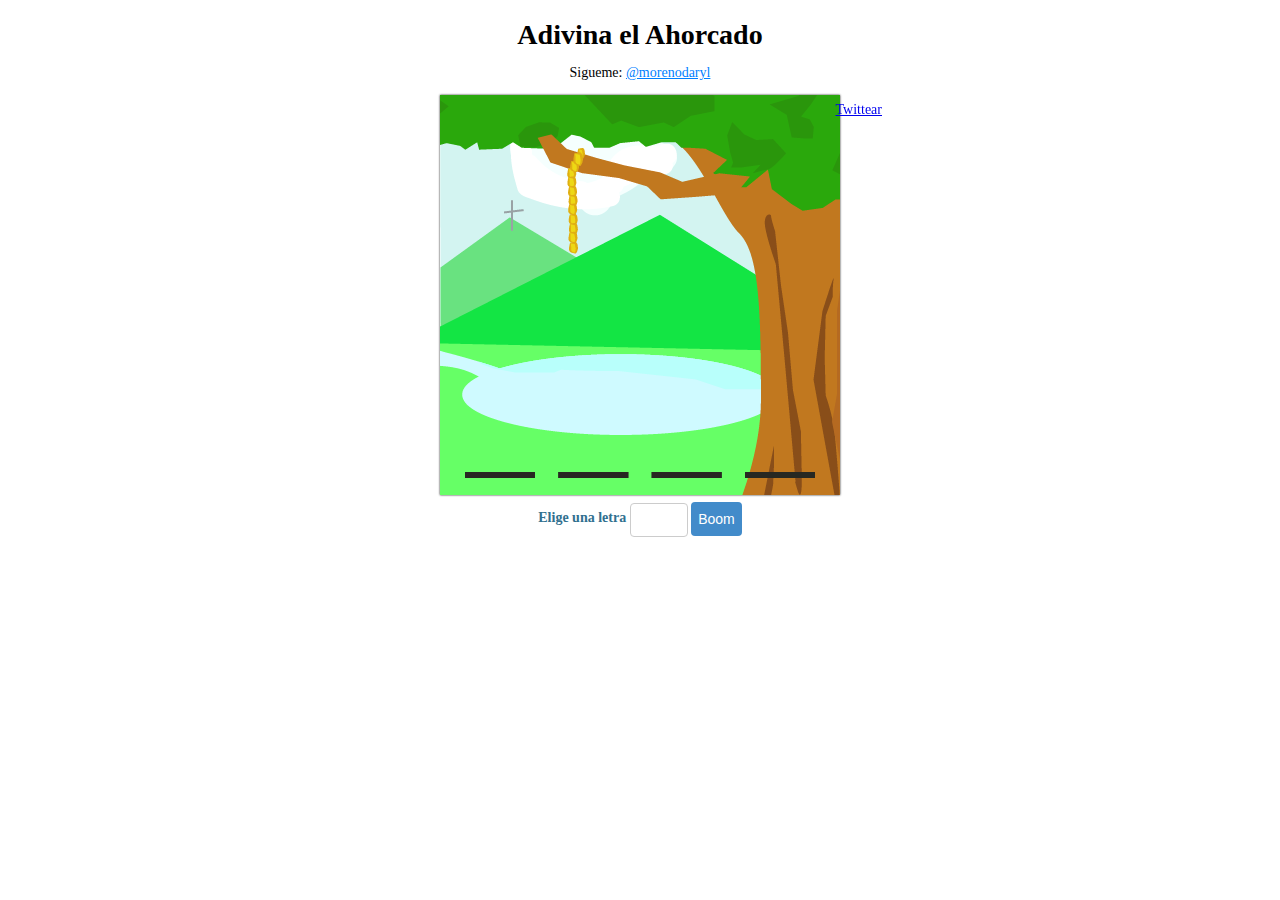
==== index.html @ 46a2ac2f "se actualizo el tuit" ====
<!DOCTYPE html>
<html>
<head>
	<title>Juega El Ahorcado En Javascri</title>
	<meta charset="utf-8">
	<script type="text/javascript" src="codigo.js"></script>

	<link rel="stylesheet" type="text/css" href="style.css">

	<meta name="keyword" content="Juega el ahorcado, ahorcado en javascript, ahorcado en canvas, canvas, javascript, html5, juego, ahorcado">
	<!-- <link rel="stylesheet" type="text/css" href="bootstrap.css"> -->
</head>
<body>
	<div class='cuerpo'>
	<h1>Adivina el Ahorcado</h1>
	<p>Sigueme: <a href="https://www.twitter.com/morenodaryl" target="_blank" id="twitter">@morenodaryl</a></p>
	<div id="contenedor">
		<ul id="puestas">
			
		</ul>
		<a href="https://twitter.com/share" class="twitter-share-button" data-url="http://morenodaryl.github.io/El-Ahorcado-JS/" data-text="Juega el ahorcado en canvas y javascript :D" data-via="MorenoDaryl" data-lang="es" data-hashtags="ElAhorcadoJs" data-dnt="true">Twittear</a>
<script>!function(d,s,id){var js,fjs=d.getElementsByTagName(s)[0],p=/^http:/.test(d.location)?'http':'https';if(!d.getElementById(id)){js=d.createElement(s);js.id=id;js.src=p+'://platform.twitter.com/widgets.js';fjs.parentNode.insertBefore(js,fjs);}}(document, 'script', 'twitter-wjs');</script>
		
		<canvas id='ahorcado' width = '400' height = '400' >
		
		</canvas>	
	</div>
	<form id="formulario">
		<label for="letra"  class="text-info" id="texto">Elige una letra</label>
		<input type='text' id='letra' autocomplete="off" class='form-control' maxlength='1'/>
		<input type='submit' id='btn' class='btn btn-primary'value='Boom'/>

	</form>
	
	<div>
		
	</div>
	</div>
</body>
</html>
---- style.css ----
body{
	margin:0 auto;
	text-align: center;
	font-family: "Helvetica Neue", "raleway";
	font-size: 14px;
	text-align: center;
}

.cuerpo{
	height: 100%;
	width: 400px;
	margin: 0 auto;
}

.twitter-share-button{
	position: absolute;
	top: 0.5em;
	right: 2em;
	margin-right: -70px;
}

h1{
	margin-bottom: 0px;
}

#ahorcado{
	box-shadow: 0px 0px 2px #1F1F1F;
	display: block;
	margin: 0 auto;
}


#contenedor{
	display: block;
	margin: 0 auto;
	position: relative;
}

p{

}

#twitter{
	text-align: right;
	z-index: 10;
	color: #0080FF;
}

#twitter:visited,#twitter:link{
	color: #0080FF;
}	

#twitter:hover{
	color: #7DBEFF;
}

#letra{
	width: 40px;
	display: inline-block;
	text-align: center;
	height: 18px;
	margin-top: 2px;
	padding: 7px 8px;
	font-size: 17px;
	line-height: 1.42857143;
	color: #555555;
	background-color: #ffffff;
	background-image: none;
	border: 1px solid #cccccc;
	border-radius: 4px;
	vertical-align: middle;
	transition: border-color ease-in-out .15s, box-shadow ease-in-out .15s;
}

#texto{
	display: inline-block;
	max-width: 100%;
	margin-bottom: 5px;
	font-weight: bold;
	color: #31708f;
}

#btn{
	color: #ffffff;
	background-color: #428bca;
	border-color: #357ebd;
	display: inline-block;
	margin-bottom: 0;
	font-weight: normal;
	text-align: center;
	vertical-align: middle;
	cursor: pointer;
	background-image: none;
	border: 1px solid transparent;
	white-space: nowrap;
	padding: 6px 6px;
	font-size: 14px;
	line-height: 1.42857143;
	border-radius: 4px;
	vertical-align: middle;
}

#puestas{
	margin-top: 0px;
	padding-left: 0;
	position: absolute;
	left: 400px;
	top: 3em;
	background-color: #0080FF;
	border-radius: 0 4px 4px 0;
}

#puestas li{
	list-style: none;
	color: #FFFFFF;
	font-size: 1.2em;
	text-align: center;
	margin: 2px;
	padding-left: 3px;

}

form{
	margin-top: 6px;
}
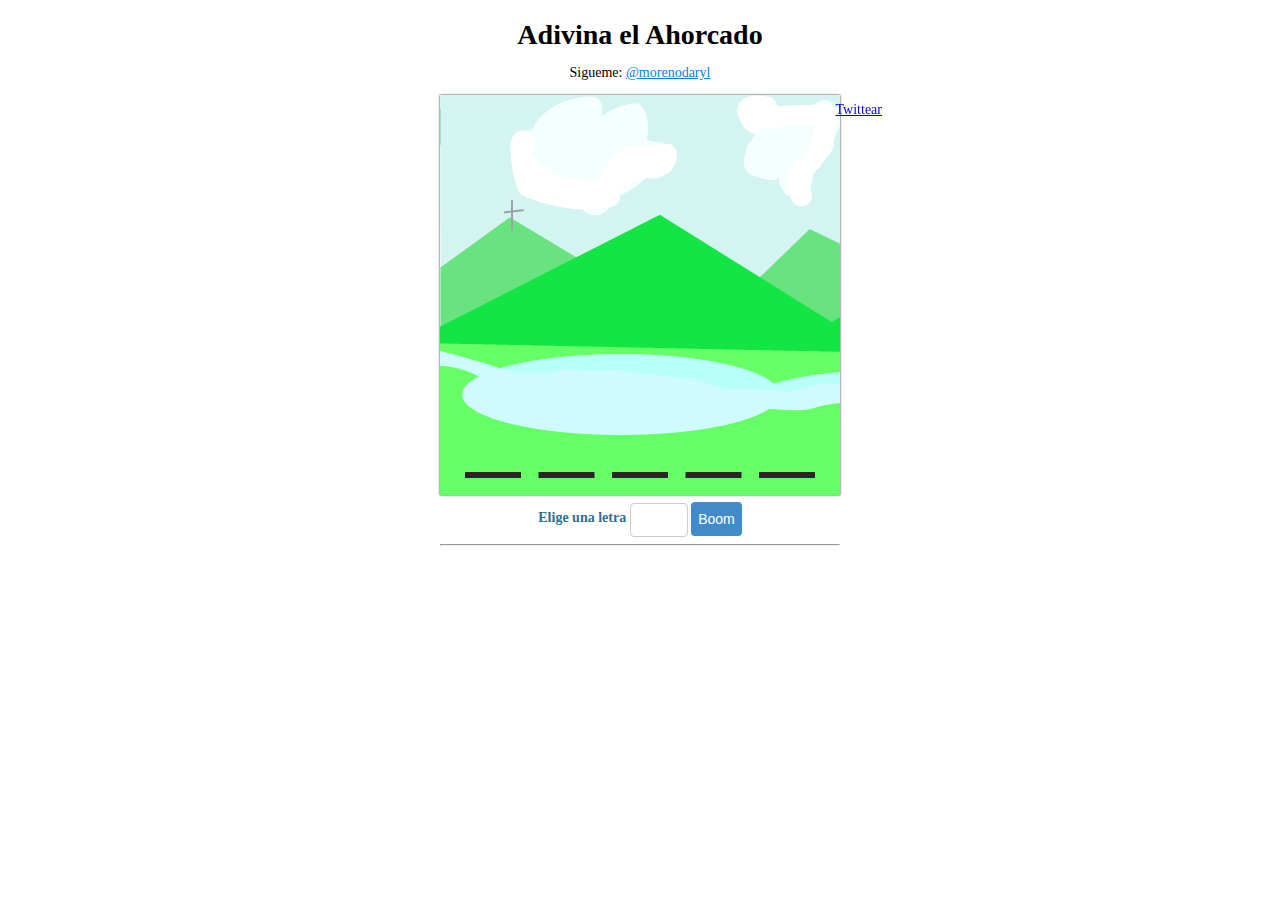
==== commit 3efced30: "og:admin" ====
--- a/index.html
+++ b/index.html
@@ -8,7 +8,12 @@
 	<link rel="stylesheet" type="text/css" href="style.css">
 
 	<meta name="keyword" content="Juega el ahorcado, ahorcado en javascript, ahorcado en canvas, canvas, javascript, html5, juego, ahorcado">
-	<!-- <link rel="stylesheet" type="text/css" href="bootstrap.css"> -->
+	<meta content="100001141421375" name="fb:admins" />
+	<meta property="og:title" content="El ahorcado hecho en javascript - @morenodaryl" />
+	<meta property="og:url" content="http://morenodaryl.github.io/El-Ahorcado-JS" />
+	<meta property="og:type" content="website" />
+	<meta property="og:image" content="http://morenodaryl.github.io/El-Ahorcado-JS/img/cover.jpg" />
+
 </head>
 <body>
 	<div class='cuerpo'>
@@ -30,11 +35,12 @@
 		<input type='text' id='letra' autocomplete="off" class='form-control' maxlength='1'/>
 		<input type='submit' id='btn' class='btn btn-primary'value='Boom'/>
 
+
 	</form>
 	
-	<div>
-		
-	</div>
+	<hr>
+	<iframe src="http://www.facebook.com/plugins/like.php?href=http%3A%2F%2Fmorenodaryl.github.io%2FEl-Ahorcado-JS%2F&width&layout=standard&action=like&show_faces=true&share=true&height=80&appId=489220287888979" frameborder="0"></iframe>
+
 	</div>
 </body>
 </html>
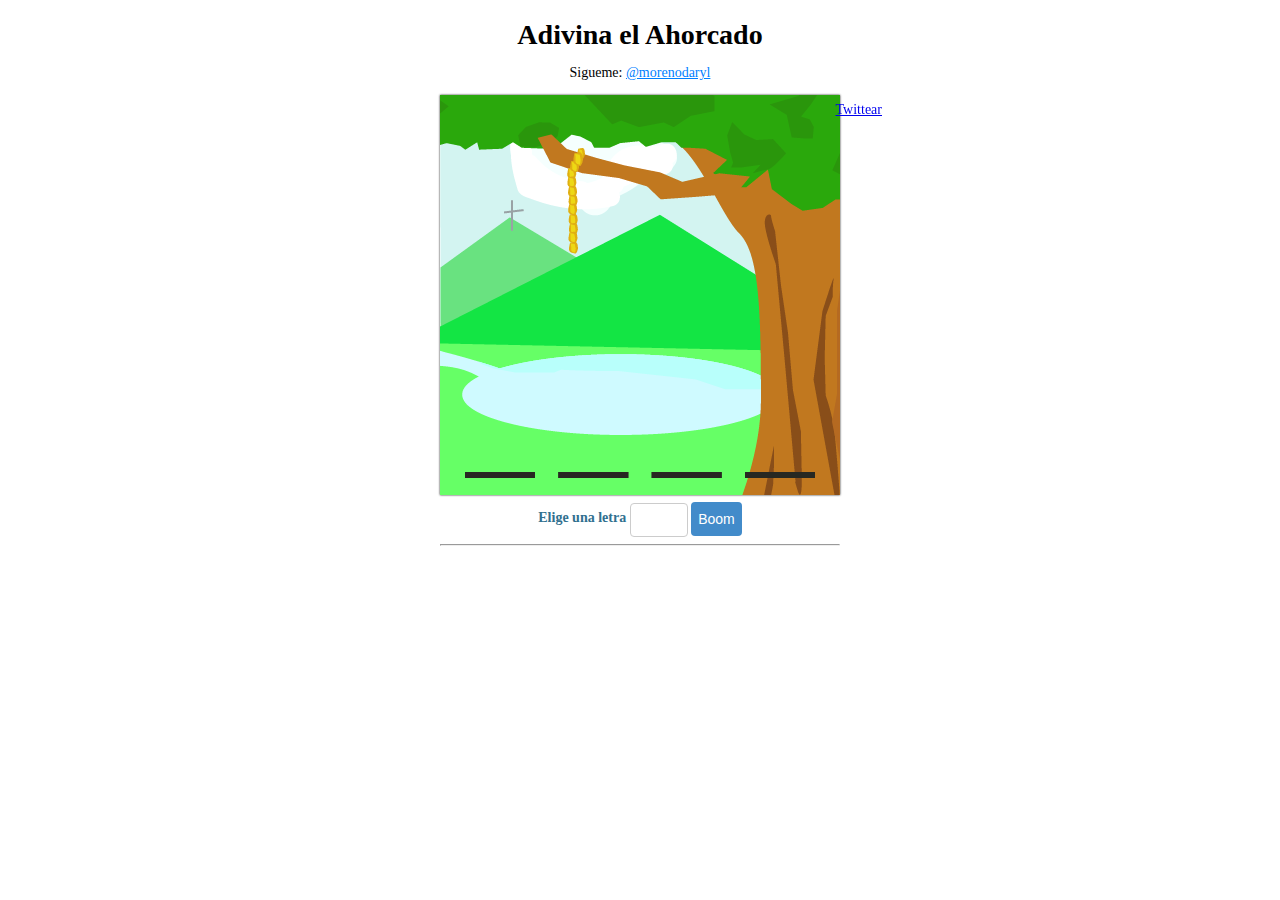
==== commit e76dd0db: "Se corrigio el og meta" ====
--- a/index.html
+++ b/index.html
@@ -11,6 +11,7 @@
 	<meta content="100001141421375" name="fb:admins" />
 	<meta property="og:title" content="El ahorcado hecho en javascript - @morenodaryl" />
 	<meta property="og:url" content="http://morenodaryl.github.io/El-Ahorcado-JS" />
+	<meta property=”og:description” content="Juego de El Ahorcado hecho en javascript, hechale un vistaso, te vas a entretener :D"/>
 	<meta property="og:type" content="website" />
 	<meta property="og:image" content="http://morenodaryl.github.io/El-Ahorcado-JS/img/cover.jpg" />
 
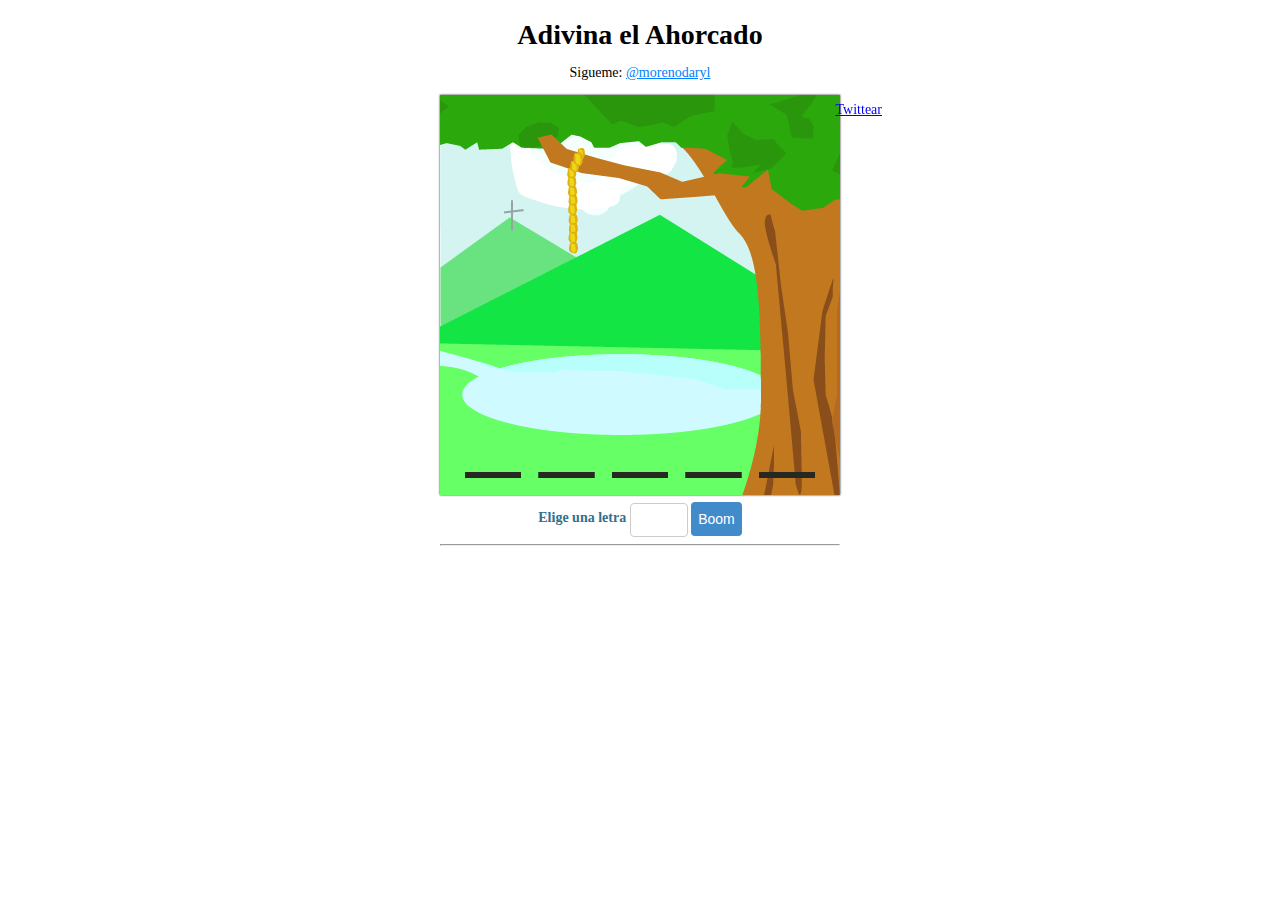
==== commit 0f624ba8: "se agrego tarjeta de twitter" ====
--- a/index.html
+++ b/index.html
@@ -14,6 +14,13 @@
 	<meta property=”og:description” content="Juego de El Ahorcado hecho en javascript, hechale un vistaso, te vas a entretener :D"/>
 	<meta property="og:type" content="website" />
 	<meta property="og:image" content="http://morenodaryl.github.io/El-Ahorcado-JS/img/cover.jpg" />
+
+	<meta name="twitter:card" content="photo">
+<meta name="twitter:site" content="@morenodaryl">
+<meta name="twitter:creator" content="@morenodaryl">
+<meta name="twitter:title" content="El ahorcado en javascript y canvas">
+<meta name="twitter:image:src" content="http://morenodaryl.github.io/El-Ahorcado-JS/img/cover.jpg">
+<meta name="twitter:domain" content="http://morenodaryl.github.io/El-Ahorcado-JS">
 
 </head>
 <body>
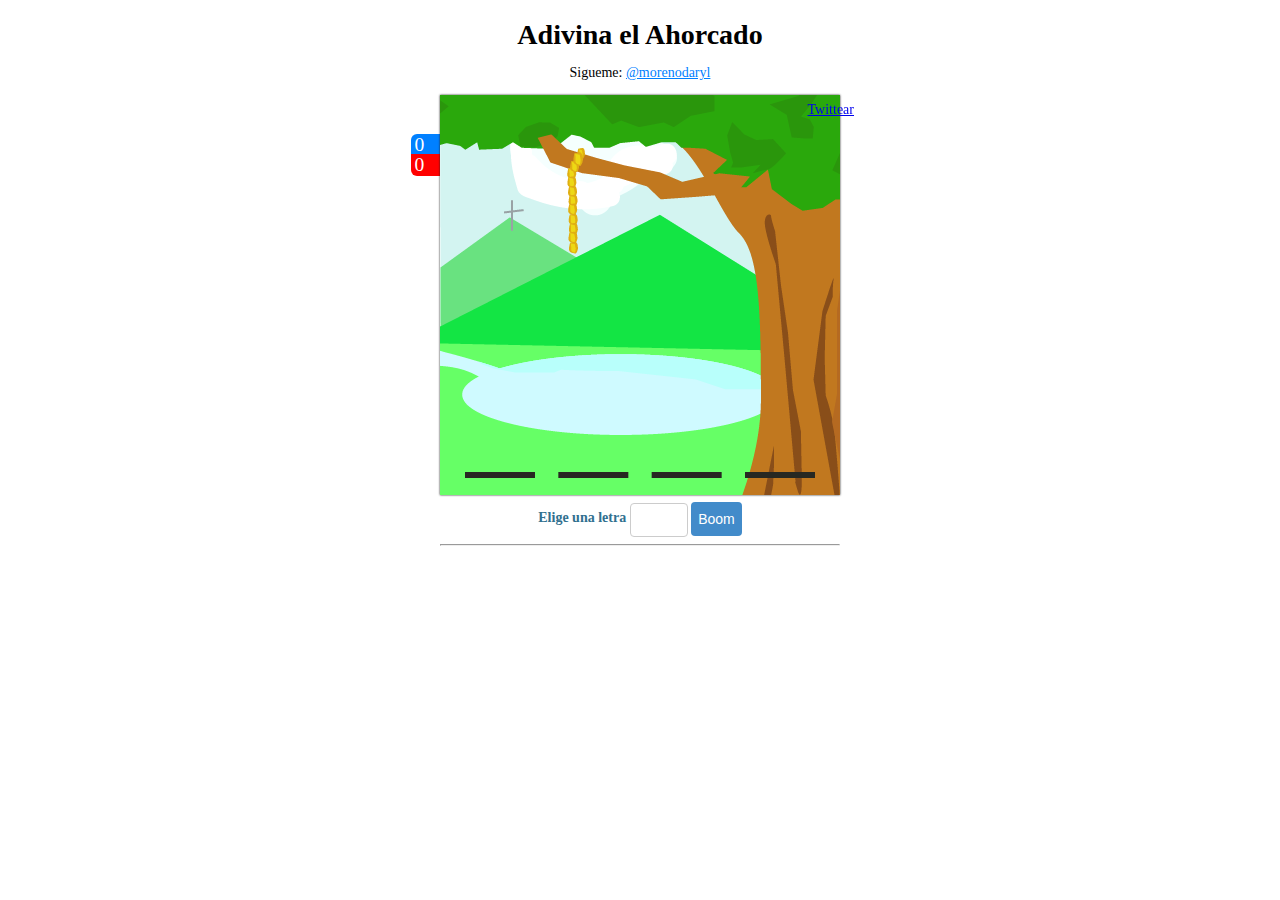
==== commit 65da43ef: "Viewport agregado" ====
--- a/index.html
+++ b/index.html
@@ -4,9 +4,11 @@
 	<title>Juega El Ahorcado En Javascri</title>
 	<meta charset="utf-8">
 	<script type="text/javascript" src="codigo.js"></script>
+	<script>!function(d,s,id){var js,fjs=d.getElementsByTagName(s)[0],p=/^http:/.test(d.location)?'http':'https';if(!d.getElementById(id)){js=d.createElement(s);js.id=id;js.src=p+'://platform.twitter.com/widgets.js';fjs.parentNode.insertBefore(js,fjs);}}(document, 'script', 'twitter-wjs');</script>
 
 	<link rel="stylesheet" type="text/css" href="style.css">
-
+	
+	<meta name="viewport" content="width=device-width, maximum-scale=0.6, minimum-scale=0.2">
 	<meta name="keyword" content="Juega el ahorcado, ahorcado en javascript, ahorcado en canvas, canvas, javascript, html5, juego, ahorcado">
 	<meta content="100001141421375" name="fb:admins" />
 	<meta property="og:title" content="El ahorcado hecho en javascript - @morenodaryl" />
@@ -16,11 +18,20 @@
 	<meta property="og:image" content="http://morenodaryl.github.io/El-Ahorcado-JS/img/cover.jpg" />
 
 	<meta name="twitter:card" content="photo">
-<meta name="twitter:site" content="@morenodaryl">
-<meta name="twitter:creator" content="@morenodaryl">
-<meta name="twitter:title" content="El ahorcado en javascript y canvas">
-<meta name="twitter:image:src" content="http://morenodaryl.github.io/El-Ahorcado-JS/img/cover.jpg">
-<meta name="twitter:domain" content="http://morenodaryl.github.io/El-Ahorcado-JS">
+	<meta name="twitter:site" content="@morenodaryl">
+	<meta name="twitter:creator" content="@morenodaryl">
+	<meta name="twitter:title" content="El ahorcado en javascript y canvas">
+	<meta name="twitter:image:src" content="http://morenodaryl.github.io/El-Ahorcado-JS/img/cover.jpg">
+	<meta name="twitter:domain" content="http://morenodaryl.github.io/El-Ahorcado-JS">
+	<meta name="twitter:app:name:iphone" content="">
+	<meta name="twitter:app:name:ipad" content="">
+	<meta name="twitter:app:name:googleplay" content="">
+	<meta name="twitter:app:url:iphone" content="">
+	<meta name="twitter:app:url:ipad" content="">
+	<meta name="twitter:app:url:googleplay" content="">
+	<meta name="twitter:app:id:iphone" content="">
+	<meta name="twitter:app:id:ipad" content="">
+	<meta name="twitter:app:id:googleplay" content="">
 
 </head>
 <body>
@@ -31,9 +42,12 @@
 		<ul id="puestas">
 			
 		</ul>
+			<span id="ganadas">0</span>
+			<span id="perdidas">0</span>
+
 		<a href="https://twitter.com/share" class="twitter-share-button" data-url="http://morenodaryl.github.io/El-Ahorcado-JS/" data-text="Juega el ahorcado en canvas y javascript :D" data-via="MorenoDaryl" data-lang="es" data-hashtags="ElAhorcadoJs" data-dnt="true">Twittear</a>
-<script>!function(d,s,id){var js,fjs=d.getElementsByTagName(s)[0],p=/^http:/.test(d.location)?'http':'https';if(!d.getElementById(id)){js=d.createElement(s);js.id=id;js.src=p+'://platform.twitter.com/widgets.js';fjs.parentNode.insertBefore(js,fjs);}}(document, 'script', 'twitter-wjs');</script>
 		
+
 		<canvas id='ahorcado' width = '400' height = '400' >
 		
 		</canvas>	
@@ -48,7 +62,11 @@
 	
 	<hr>
 	<iframe src="http://www.facebook.com/plugins/like.php?href=http%3A%2F%2Fmorenodaryl.github.io%2FEl-Ahorcado-JS%2F&width&layout=standard&action=like&show_faces=true&share=true&height=80&appId=489220287888979" frameborder="0"></iframe>
+	
+	
 
-	</div>
+	<div class="fb-comments" data-href="file:///D:/Documents/GitHub/El-Ahorcado-JS/index.html" data-width="400" data-numposts="5" data-colorscheme="light"></div>
+
+
 </body>
 </html>
--- a/style.css
+++ b/style.css
@@ -1,3 +1,7 @@
+.cuerpo { 
+ 
+}
+
 body{
 	margin:0 auto;
 	text-align: center;
@@ -15,7 +19,7 @@
 .twitter-share-button{
 	position: absolute;
 	top: 0.5em;
-	right: 2em;
+	right: 4em;
 	margin-right: -70px;
 }
 
@@ -34,6 +38,8 @@
 	display: block;
 	margin: 0 auto;
 	position: relative;
+	max-width: 400px;
+	max-height: 400px;
 }
 
 p{
@@ -123,3 +129,29 @@
 form{
 	margin-top: 6px;
 }
+
+#ganadas{
+	position:absolute;
+	left: -1.5em;
+	padding-right: 1em;
+	padding-left: 0.2em;
+	border-radius: 6px 0 0 0;	
+	font-size: 1.4em;
+	top: 2em;
+	color: white;
+	background-color: #0080FF;
+	z-index: -1;
+}
+
+#perdidas{
+	position:absolute;
+	left: -1.5em;
+	padding-right: 1em;
+	padding-left: 0.2em;
+	font-size: 1.4em;
+	border-radius: 0 0 0 6px;
+	top: 3em;
+	color: white;
+	background-color: #FF0000;;
+	z-index: -1;
+}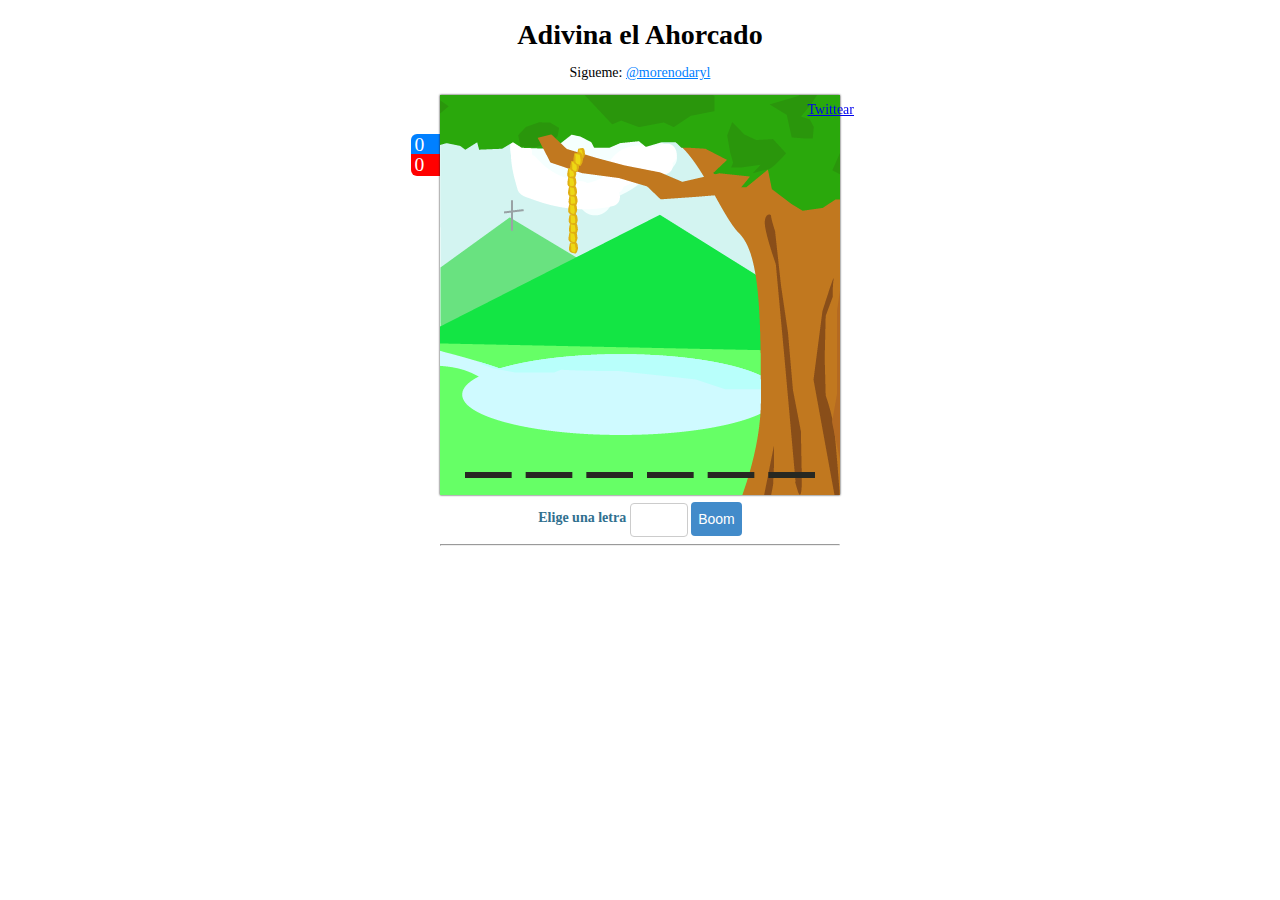
==== commit 4cdccca1: "favicon" ====
--- a/index.html
+++ b/index.html
@@ -7,6 +7,7 @@
 	<script>!function(d,s,id){var js,fjs=d.getElementsByTagName(s)[0],p=/^http:/.test(d.location)?'http':'https';if(!d.getElementById(id)){js=d.createElement(s);js.id=id;js.src=p+'://platform.twitter.com/widgets.js';fjs.parentNode.insertBefore(js,fjs);}}(document, 'script', 'twitter-wjs');</script>
 
 	<link rel="stylesheet" type="text/css" href="style.css">
+	<link rel="shortcut icon" type="image/x-icon" href="/favicon.ico">
 	
 	<meta name="viewport" content="width=device-width, maximum-scale=0.6, minimum-scale=0.2">
 	<meta name="keyword" content="Juega el ahorcado, ahorcado en javascript, ahorcado en canvas, canvas, javascript, html5, juego, ahorcado">
--- a/style.css
+++ b/style.css
@@ -60,6 +60,53 @@
 	color: #7DBEFF;
 }
 
+#ganadas{
+	background-color: #0080FF;
+	border-radius: 6px 0 0 0;	
+	color: white;
+	font-size: 1.4em;
+	left: -1.5em;
+	padding-left: 0.2em;
+	padding-right: 1em;
+	position:absolute;
+	top: 2em;
+	z-index: -1;
+}
+
+#perdidas{
+	background-color: #FF0000;;
+	border-radius: 0 0 0 6px;
+	color: white;
+	font-size: 1.4em;
+	left: -1.5em;
+	padding-left: 0.2em;
+	padding-right: 1em;
+	position:absolute;
+	top: 3em;
+	z-index: -1;
+}
+
+#puestas{
+	background-color: #0080FF;
+	border-radius: 0 4px 4px 0;
+	left: 400px;
+	margin-top: 0px;
+	padding-left: 0;
+	position: absolute;
+	top: 3em;
+}
+
+#puestas li{
+	list-style: none;
+	color: #FFFFFF;
+	font-size: 1.2em;
+	text-align: center;
+	margin: 2px;
+	padding-left: 3px;
+
+}
+
+
 #letra{
 	width: 40px;
 	display: inline-block;
@@ -106,52 +153,7 @@
 	vertical-align: middle;
 }
 
-#puestas{
-	margin-top: 0px;
-	padding-left: 0;
-	position: absolute;
-	left: 400px;
-	top: 3em;
-	background-color: #0080FF;
-	border-radius: 0 4px 4px 0;
-}
-
-#puestas li{
-	list-style: none;
-	color: #FFFFFF;
-	font-size: 1.2em;
-	text-align: center;
-	margin: 2px;
-	padding-left: 3px;
-
-}
 
 form{
 	margin-top: 6px;
 }
-
-#ganadas{
-	position:absolute;
-	left: -1.5em;
-	padding-right: 1em;
-	padding-left: 0.2em;
-	border-radius: 6px 0 0 0;	
-	font-size: 1.4em;
-	top: 2em;
-	color: white;
-	background-color: #0080FF;
-	z-index: -1;
-}
-
-#perdidas{
-	position:absolute;
-	left: -1.5em;
-	padding-right: 1em;
-	padding-left: 0.2em;
-	font-size: 1.4em;
-	border-radius: 0 0 0 6px;
-	top: 3em;
-	color: white;
-	background-color: #FF0000;;
-	z-index: -1;
-}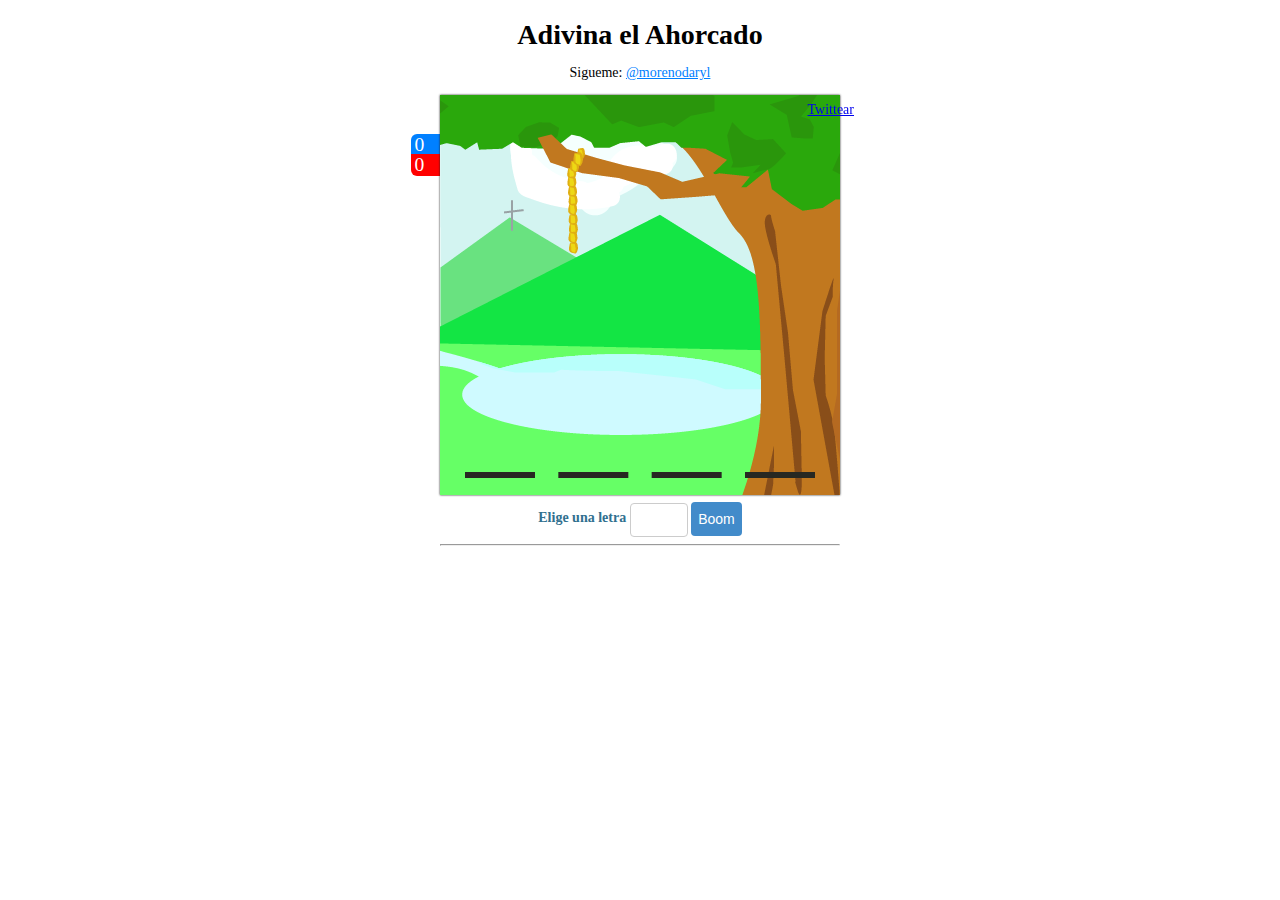
==== commit 7e004ca0: "Viewport agregado" ====
--- a/index.html
+++ b/index.html
@@ -7,7 +7,7 @@
 	<script>!function(d,s,id){var js,fjs=d.getElementsByTagName(s)[0],p=/^http:/.test(d.location)?'http':'https';if(!d.getElementById(id)){js=d.createElement(s);js.id=id;js.src=p+'://platform.twitter.com/widgets.js';fjs.parentNode.insertBefore(js,fjs);}}(document, 'script', 'twitter-wjs');</script>
 
 	<link rel="stylesheet" type="text/css" href="style.css">
-	<link rel="shortcut icon" type="image/x-icon" href="/favicon.ico">
+	<link rel="shortcut icon" type="image/x-icon" href="http://morenodaryl.github.io/El-Ahorcado-JS/img/favicon.ico">
 	
 	<meta name="viewport" content="width=device-width, maximum-scale=0.6, minimum-scale=0.2">
 	<meta name="keyword" content="Juega el ahorcado, ahorcado en javascript, ahorcado en canvas, canvas, javascript, html5, juego, ahorcado">
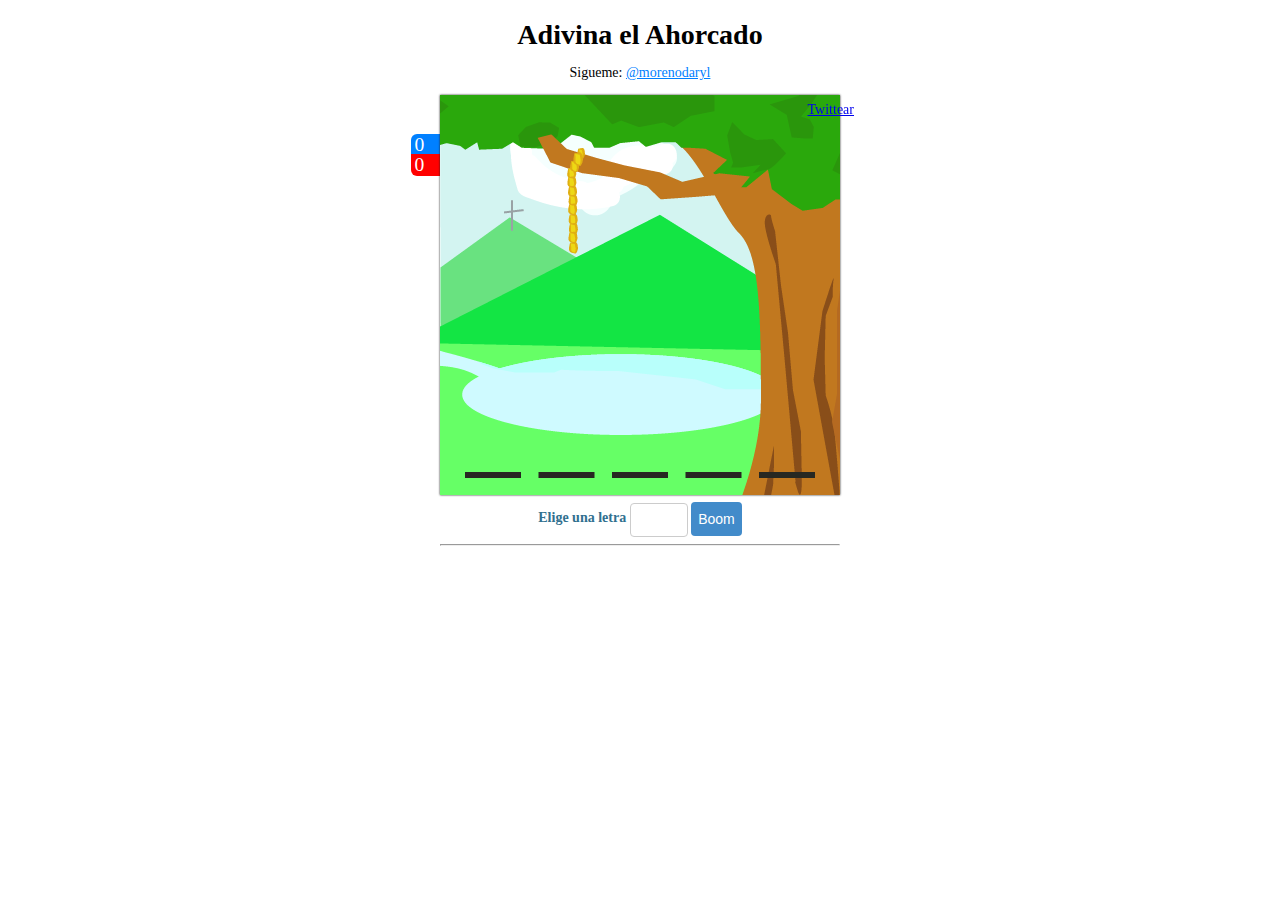
==== commit 37d97d90: "Posicionamiento SEO" ====
--- a/index.html
+++ b/index.html
@@ -1,5 +1,5 @@
 <!DOCTYPE html>
-<html>
+<html lang="es">
 <head>
 	<title>Juega El Ahorcado En Javascri</title>
 	<meta charset="utf-8">
@@ -11,10 +11,15 @@
 	
 	<meta name="viewport" content="width=device-width, maximum-scale=0.6, minimum-scale=0.2">
 	<meta name="keyword" content="Juega el ahorcado, ahorcado en javascript, ahorcado en canvas, canvas, javascript, html5, juego, ahorcado">
+	<meta name="description" content="Juego de El Ahorcado usando HTML5, Javascript, Canvas, CSS3. Muy entretenido conrepositorio en gihub" />
+	<meta http-equiv="Content-Type" content="text/html; charset=iso-8859-1" />
+	<meta name="Robots" content="all" >
+	<link rel="author" href="https://plus.google.com/+DarylMoreno"/>
+
 	<meta content="100001141421375" name="fb:admins" />
 	<meta property="og:title" content="El ahorcado hecho en javascript - @morenodaryl" />
 	<meta property="og:url" content="http://morenodaryl.github.io/El-Ahorcado-JS" />
-	<meta property=”og:description” content="Juego de El Ahorcado hecho en javascript, hechale un vistaso, te vas a entretener :D"/>
+	<meta property="og:description" content="Juego de El Ahorcado hecho en javascript, hechale un vistaso, te vas a entretener :D"/>
 	<meta property="og:type" content="website" />
 	<meta property="og:image" content="http://morenodaryl.github.io/El-Ahorcado-JS/img/cover.jpg" />
 
